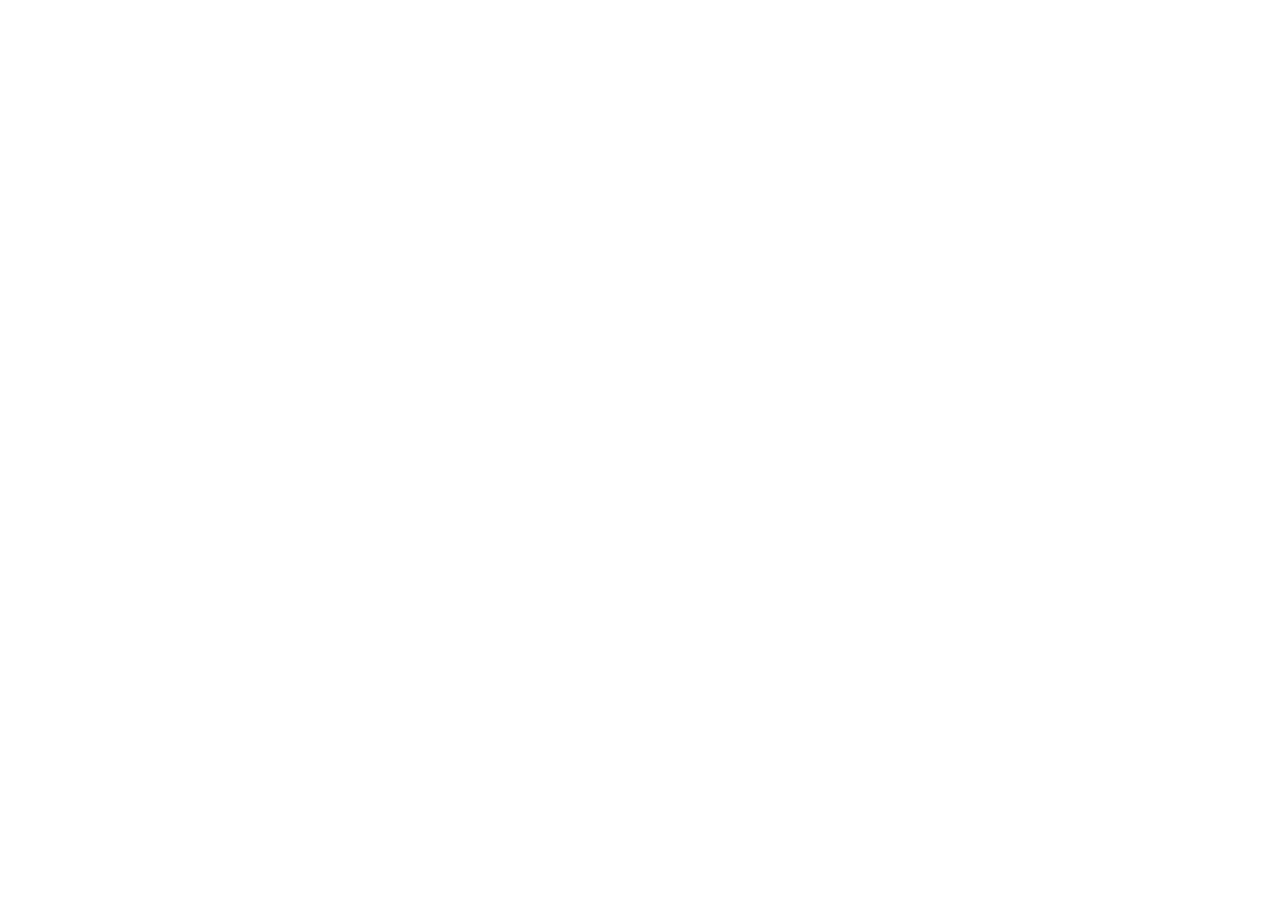
==== src/main/resources/templates/index.html @ d2cfea36 "헤더및 푸터 구성" ====
<!DOCTYPE html>
<html xmlns:th="http://www.thymeleaf.org">
<head>
<meta charset="UTF-8">
</head>
<body>
	<th:block th:replace="layout/header"></th:block>
	<div style="margin-top:625px;">
		<h1></h1>
	</div>
	<th:block th:replace="layout/footer"></th:block>
</body>
</html>
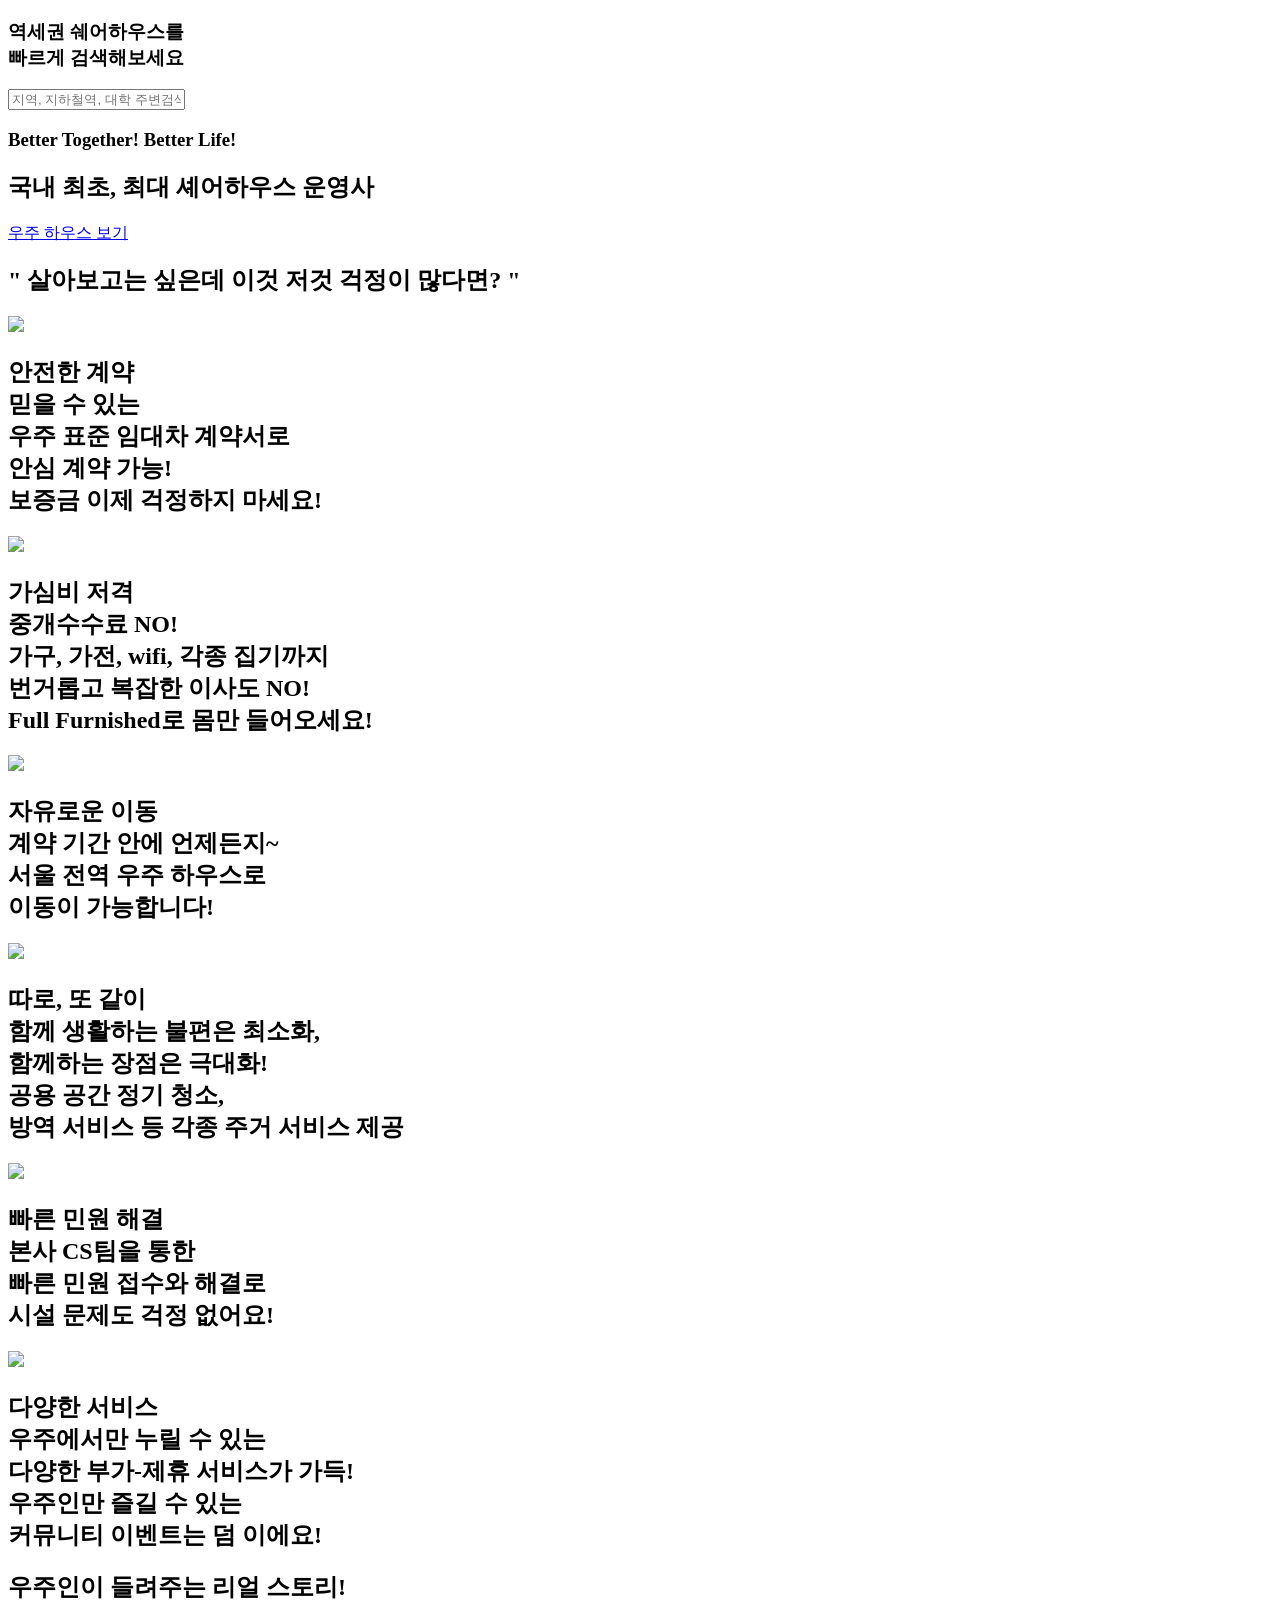
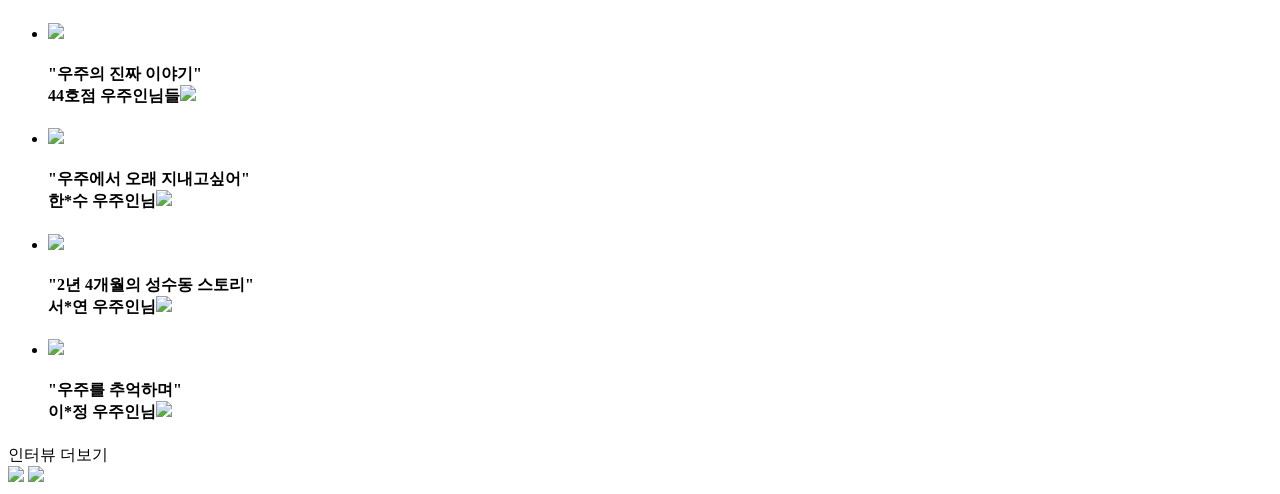
==== commit 3156d5ca: "메인페이지 및 방 내놓기 페이지 구성 완료" ====
--- a/src/main/resources/templates/index.html
+++ b/src/main/resources/templates/index.html
@@ -1,13 +1,142 @@
 <!DOCTYPE html>
 <html xmlns:th="http://www.thymeleaf.org">
 <head>
-<meta charset="UTF-8">
+	<meta charset="UTF-8">
 </head>
 <body>
-	<th:block th:replace="layout/header"></th:block>
-	<div style="margin-top:625px;">
-		<h1></h1>
-	</div>
-	<th:block th:replace="layout/footer"></th:block>
+<th:block th:replace="layout/header"></th:block>
+      <section>
+      <div class="mysh_main">
+        <div class="main_banner">
+          <div class="banner_content">
+            <h3>역세권 쉐어하우스를 <br> 빠르게 검색해보세요</h3>
+            <input type="text" placeholder="지역, 지하철역, 대학 주변검색">
+          </div>
+        </div>
+        <div class="search_banner_area">
+          <div class="search_banner">
+            <h3>Better Together! Better Life!</h3>
+            <h1>국내 최초, 최대 셰어하우스 운영사</h1>
+            <a href="#">우주 하우스 보기</a>
+          </div>
+        </div>
+        <div class="main_content1">
+          <h1>" 살아보고는 싶은데 이것 저것 걱정이 많다면? "</h1>
+          <div class="main_content1_list">
+            <div class="main_content1_list_item">
+              <img src="https://s3.ap-northeast-2.amazonaws.com/woozoo/layout_images/main_contents/1.png">
+              <h2>
+                <strong>안전한 계약</strong>
+                <br/>
+                믿을 수 있는
+                <br/>
+                우주 표준 임대차 계약서로
+                <br/>
+                안심 계약 가능!
+                <br/>
+                보증금 이제 걱정하지 마세요!
+              </h2>
+            </div>
+            <div class="main_content1_list_item">
+              <img src="https://s3.ap-northeast-2.amazonaws.com/woozoo/layout_images/main_contents/2.png">
+              <h2>
+                <strong>가심비 저격</strong>
+                <br/>
+                중개수수료 NO!
+                <br/>
+                가구, 가전, wifi, 각종 집기까지
+                <br/>
+                번거롭고 복잡한 이사도 NO!
+                <br/>
+                Full Furnished로 몸만 들어오세요!
+              </h2>
+            </div>
+            <div class="main_content1_list_item">
+              <img src="https://s3.ap-northeast-2.amazonaws.com/woozoo/layout_images/main_contents/3.png">
+              <h2>
+                <strong>자유로운 이동</strong>
+                <br/>
+                계약 기간 안에 언제든지~
+                <br/>
+                서울 전역 우주 하우스로
+                <br/>
+                이동이 가능합니다!
+              </h2>
+            </div>
+            <div class="main_content1_list_item">
+              <img src="https://s3.ap-northeast-2.amazonaws.com/woozoo/layout_images/main_contents/4.png">
+              <h2>
+                <strong>따로, 또 같이</strong>
+                <br/>
+                함께 생활하는 불편은 최소화,
+                <br/>
+                함께하는 장점은 극대화!
+                <br/>
+                공용 공간 정기 청소,
+                <br/>
+                방역 서비스 등 각종 주거 서비스 제공
+              </h2>
+            </div>
+            <div class="main_content1_list_item">
+              <img src="https://s3.ap-northeast-2.amazonaws.com/woozoo/layout_images/main_contents/5.png">
+              <h2>
+                <strong>빠른 민원 해결</strong>
+                <br/>
+                본사 CS팀을 통한
+                <br/>
+                빠른 민원 접수와 해결로
+                <br/>
+                시설 문제도 걱정 없어요!
+              </h2>
+            </div>
+            <div class="main_content1_list_item">
+              <img src="https://s3.ap-northeast-2.amazonaws.com/woozoo/layout_images/main_contents/6.png">
+              <h2>
+                <strong>다양한 서비스</strong>
+                <br/>
+                우주에서만 누릴 수 있는
+                <br/>
+                다양한 부가-제휴 서비스가 가득!
+                <br/>
+                우주인만 즐길 수 있는
+                <br/>
+                커뮤니티 이벤트는 덤 이에요!
+              </h2>
+            </div>
+          </div>
+        </div>
+        <div class="main_content2">
+          <h2>우주인이 들려주는 리얼 스토리!</h2>
+          <div class="main_content2_list">
+            <ul>
+              <li class="main_content2_list_item">
+                <a href="#"><img src="https://s3.ap-northeast-2.amazonaws.com/woozoo/layout_images/main_contents/blog4.png"></a>
+                <h4>"우주의 진짜 이야기"<br>44호점 우주인님들<img src="https://s3.ap-northeast-2.amazonaws.com/woozoo/layout_images/main_contents/plus.png"></h4>
+              </li>
+              <li class="main_content2_list_item">
+                <a href="#"><img src="https://s3.ap-northeast-2.amazonaws.com/woozoo/layout_images/main_contents/blog5.png"></a>
+                <h4>"우주에서 오래 지내고싶어"<br>한*수 우주인님<img src="https://s3.ap-northeast-2.amazonaws.com/woozoo/layout_images/main_contents/plus.png"></h4>
+              </li>
+              <li class="main_content2_list_item">
+                <a href="#"><img src="https://s3.ap-northeast-2.amazonaws.com/woozoo/layout_images/main_contents/blog6.png"></a>
+                <h4>"2년 4개월의 성수동 스토리"<br>서*연 우주인님<img src="https://s3.ap-northeast-2.amazonaws.com/woozoo/layout_images/main_contents/plus.png"></h4>
+              </li>
+              <li class="main_content2_list_item">
+                <a href="#"><img src="https://s3.ap-northeast-2.amazonaws.com/woozoo/layout_images/main_contents/blog1.gif"></a>
+                <h4>"우주를 추억하며"<br>이*정 우주인님<img src="https://s3.ap-northeast-2.amazonaws.com/woozoo/layout_images/main_contents/plus.png"></h4>
+              </li>
+            </ul>
+          </div>
+          <div class="main_content2_more">
+            <a>인터뷰 더보기</a>
+          </div>
+        </div>
+        <div class="main_content3">
+          <img src="https://s3.ap-northeast-2.amazonaws.com/woozoo/layout_images/main_contents/main-banner-1.png">
+          <img src="https://s3.ap-northeast-2.amazonaws.com/woozoo/layout_images/main_contents/cooper-banner.png">
+        </div>
+      </div>
+      </section>
+<th:block th:replace="layout/footer"></th:block>
 </body>
 </html>
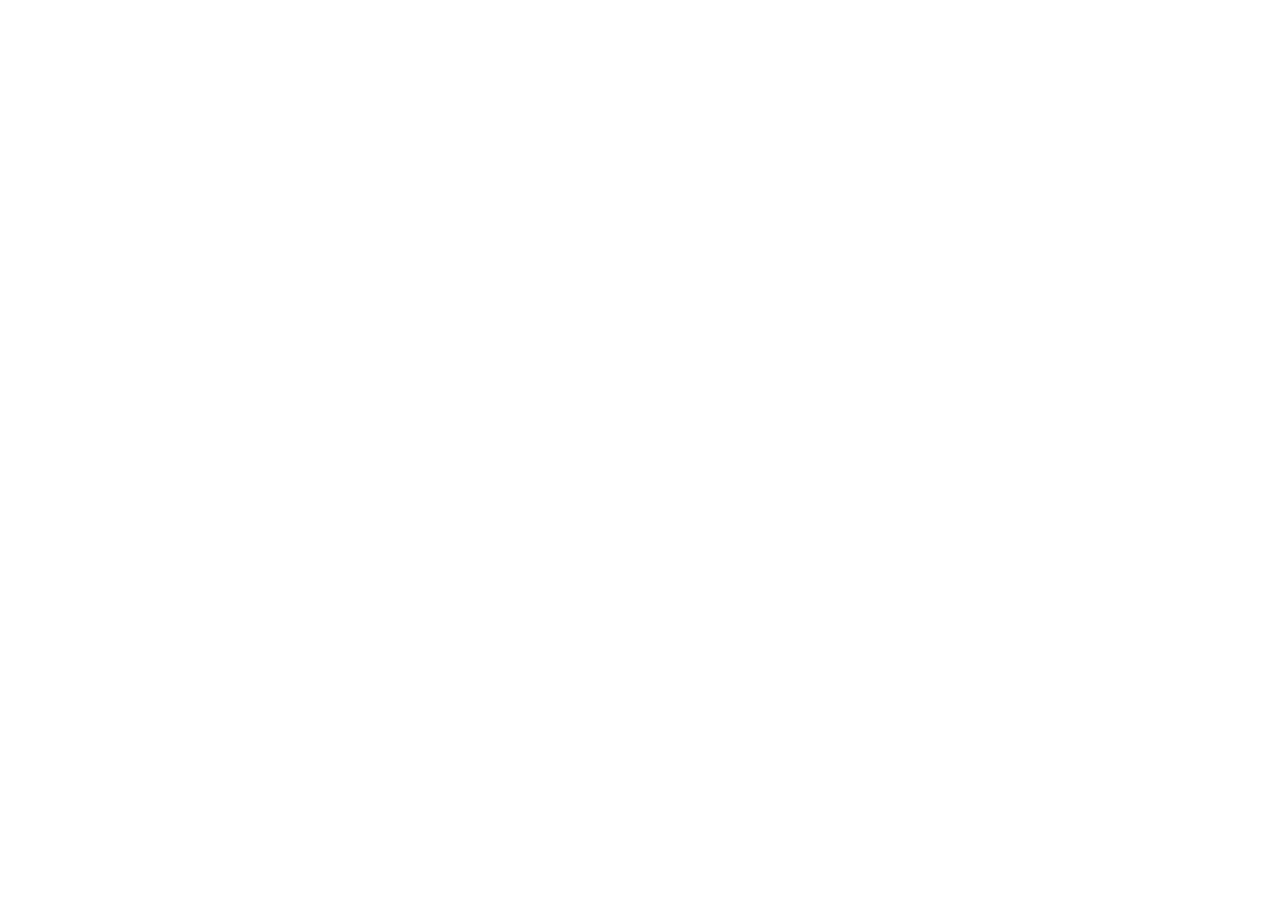
==== commit 86d4e2f3: "FAQ 및 서비스 페이지" ====
--- a/src/main/resources/templates/index.html
+++ b/src/main/resources/templates/index.html
@@ -1,142 +1,14 @@
+  
 <!DOCTYPE html>
 <html xmlns:th="http://www.thymeleaf.org">
 <head>
-	<meta charset="UTF-8">
+<meta charset="UTF-8">
 </head>
 <body>
-<th:block th:replace="layout/header"></th:block>
-      <section>
-      <div class="mysh_main">
-        <div class="main_banner">
-          <div class="banner_content">
-            <h3>역세권 쉐어하우스를 <br> 빠르게 검색해보세요</h3>
-            <input type="text" placeholder="지역, 지하철역, 대학 주변검색">
-          </div>
-        </div>
-        <div class="search_banner_area">
-          <div class="search_banner">
-            <h3>Better Together! Better Life!</h3>
-            <h1>국내 최초, 최대 셰어하우스 운영사</h1>
-            <a href="#">우주 하우스 보기</a>
-          </div>
-        </div>
-        <div class="main_content1">
-          <h1>" 살아보고는 싶은데 이것 저것 걱정이 많다면? "</h1>
-          <div class="main_content1_list">
-            <div class="main_content1_list_item">
-              <img src="https://s3.ap-northeast-2.amazonaws.com/woozoo/layout_images/main_contents/1.png">
-              <h2>
-                <strong>안전한 계약</strong>
-                <br/>
-                믿을 수 있는
-                <br/>
-                우주 표준 임대차 계약서로
-                <br/>
-                안심 계약 가능!
-                <br/>
-                보증금 이제 걱정하지 마세요!
-              </h2>
-            </div>
-            <div class="main_content1_list_item">
-              <img src="https://s3.ap-northeast-2.amazonaws.com/woozoo/layout_images/main_contents/2.png">
-              <h2>
-                <strong>가심비 저격</strong>
-                <br/>
-                중개수수료 NO!
-                <br/>
-                가구, 가전, wifi, 각종 집기까지
-                <br/>
-                번거롭고 복잡한 이사도 NO!
-                <br/>
-                Full Furnished로 몸만 들어오세요!
-              </h2>
-            </div>
-            <div class="main_content1_list_item">
-              <img src="https://s3.ap-northeast-2.amazonaws.com/woozoo/layout_images/main_contents/3.png">
-              <h2>
-                <strong>자유로운 이동</strong>
-                <br/>
-                계약 기간 안에 언제든지~
-                <br/>
-                서울 전역 우주 하우스로
-                <br/>
-                이동이 가능합니다!
-              </h2>
-            </div>
-            <div class="main_content1_list_item">
-              <img src="https://s3.ap-northeast-2.amazonaws.com/woozoo/layout_images/main_contents/4.png">
-              <h2>
-                <strong>따로, 또 같이</strong>
-                <br/>
-                함께 생활하는 불편은 최소화,
-                <br/>
-                함께하는 장점은 극대화!
-                <br/>
-                공용 공간 정기 청소,
-                <br/>
-                방역 서비스 등 각종 주거 서비스 제공
-              </h2>
-            </div>
-            <div class="main_content1_list_item">
-              <img src="https://s3.ap-northeast-2.amazonaws.com/woozoo/layout_images/main_contents/5.png">
-              <h2>
-                <strong>빠른 민원 해결</strong>
-                <br/>
-                본사 CS팀을 통한
-                <br/>
-                빠른 민원 접수와 해결로
-                <br/>
-                시설 문제도 걱정 없어요!
-              </h2>
-            </div>
-            <div class="main_content1_list_item">
-              <img src="https://s3.ap-northeast-2.amazonaws.com/woozoo/layout_images/main_contents/6.png">
-              <h2>
-                <strong>다양한 서비스</strong>
-                <br/>
-                우주에서만 누릴 수 있는
-                <br/>
-                다양한 부가-제휴 서비스가 가득!
-                <br/>
-                우주인만 즐길 수 있는
-                <br/>
-                커뮤니티 이벤트는 덤 이에요!
-              </h2>
-            </div>
-          </div>
-        </div>
-        <div class="main_content2">
-          <h2>우주인이 들려주는 리얼 스토리!</h2>
-          <div class="main_content2_list">
-            <ul>
-              <li class="main_content2_list_item">
-                <a href="#"><img src="https://s3.ap-northeast-2.amazonaws.com/woozoo/layout_images/main_contents/blog4.png"></a>
-                <h4>"우주의 진짜 이야기"<br>44호점 우주인님들<img src="https://s3.ap-northeast-2.amazonaws.com/woozoo/layout_images/main_contents/plus.png"></h4>
-              </li>
-              <li class="main_content2_list_item">
-                <a href="#"><img src="https://s3.ap-northeast-2.amazonaws.com/woozoo/layout_images/main_contents/blog5.png"></a>
-                <h4>"우주에서 오래 지내고싶어"<br>한*수 우주인님<img src="https://s3.ap-northeast-2.amazonaws.com/woozoo/layout_images/main_contents/plus.png"></h4>
-              </li>
-              <li class="main_content2_list_item">
-                <a href="#"><img src="https://s3.ap-northeast-2.amazonaws.com/woozoo/layout_images/main_contents/blog6.png"></a>
-                <h4>"2년 4개월의 성수동 스토리"<br>서*연 우주인님<img src="https://s3.ap-northeast-2.amazonaws.com/woozoo/layout_images/main_contents/plus.png"></h4>
-              </li>
-              <li class="main_content2_list_item">
-                <a href="#"><img src="https://s3.ap-northeast-2.amazonaws.com/woozoo/layout_images/main_contents/blog1.gif"></a>
-                <h4>"우주를 추억하며"<br>이*정 우주인님<img src="https://s3.ap-northeast-2.amazonaws.com/woozoo/layout_images/main_contents/plus.png"></h4>
-              </li>
-            </ul>
-          </div>
-          <div class="main_content2_more">
-            <a>인터뷰 더보기</a>
-          </div>
-        </div>
-        <div class="main_content3">
-          <img src="https://s3.ap-northeast-2.amazonaws.com/woozoo/layout_images/main_contents/main-banner-1.png">
-          <img src="https://s3.ap-northeast-2.amazonaws.com/woozoo/layout_images/main_contents/cooper-banner.png">
-        </div>
-      </div>
-      </section>
-<th:block th:replace="layout/footer"></th:block>
+	<th:block th:replace="layout/header"></th:block>
+	<div style="margin-top:625px;">
+		<h1></h1>
+	</div>
+	<th:block th:replace="layout/footer"></th:block>
 </body>
 </html>
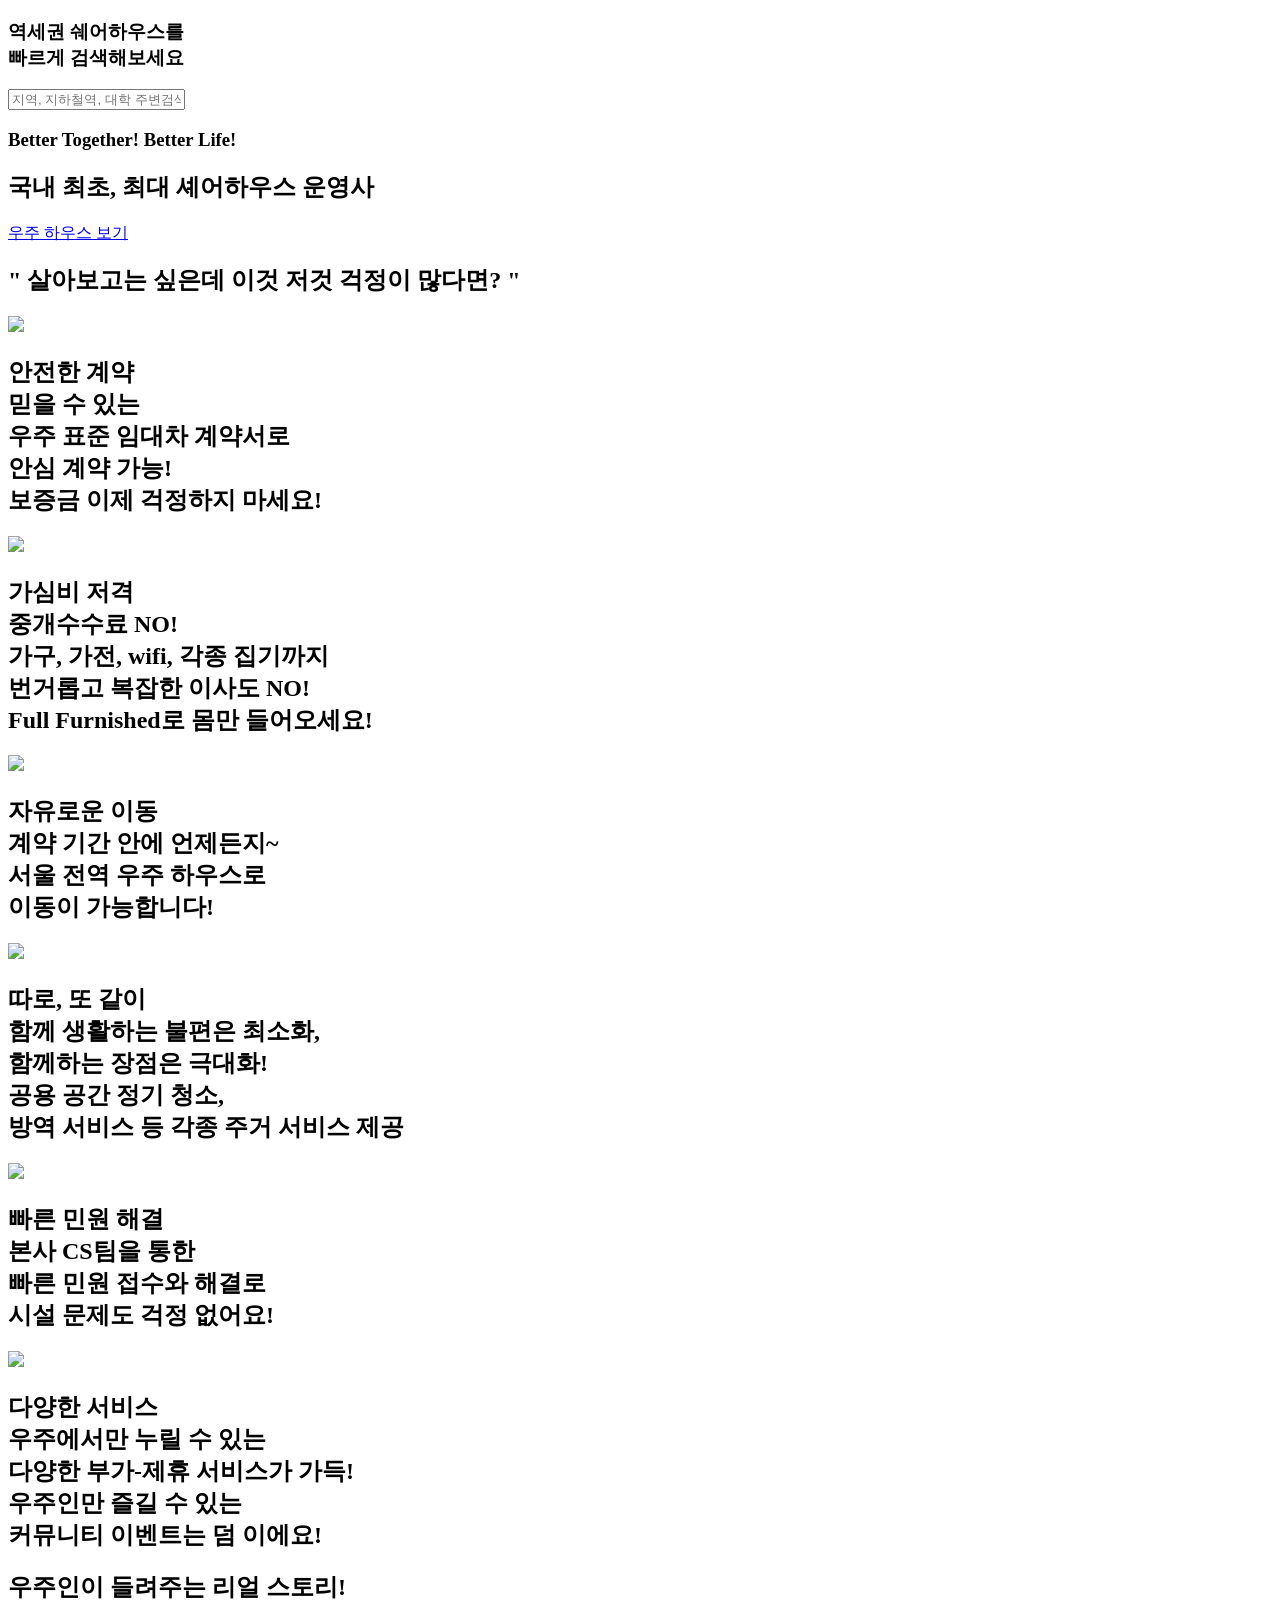
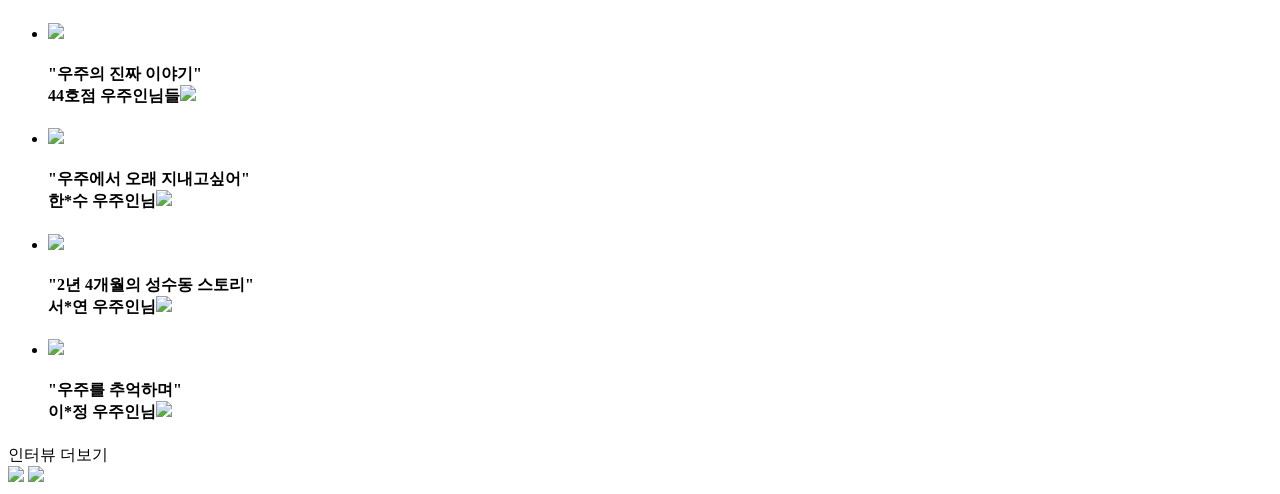
==== commit c07e1523: "FAQ 및 방내놓기항목의 서비스소개 페이지 구성완료, 이미지 오류 수정" ====
--- a/src/main/resources/templates/index.html
+++ b/src/main/resources/templates/index.html
@@ -1,14 +1,143 @@
-  
 <!DOCTYPE html>
 <html xmlns:th="http://www.thymeleaf.org">
 <head>
-<meta charset="UTF-8">
+	<meta charset="UTF-8">
+	<link rel="stylesheet" type="text/css" href="/css/mysh1.css">
 </head>
 <body>
-	<th:block th:replace="layout/header"></th:block>
-	<div style="margin-top:625px;">
-		<h1></h1>
-	</div>
-	<th:block th:replace="layout/footer"></th:block>
+<th:block th:replace="layout/header"></th:block>
+      <section>
+      <div class="mysh_main">
+        <div class="main_banner">
+          <div class="banner_content">
+            <h3>역세권 쉐어하우스를 <br> 빠르게 검색해보세요</h3>
+            <input type="text" placeholder="지역, 지하철역, 대학 주변검색">
+          </div>
+        </div>
+        <div class="search_banner_area">
+          <div class="search_banner">
+            <h3>Better Together! Better Life!</h3>
+            <h1>국내 최초, 최대 셰어하우스 운영사</h1>
+            <a href="#">우주 하우스 보기</a>
+          </div>
+        </div>
+        <div class="main_content1">
+          <h1>" 살아보고는 싶은데 이것 저것 걱정이 많다면? "</h1>
+          <div class="main_content1_list">
+            <div class="main_content1_list_item">
+              <img src="https://s3.ap-northeast-2.amazonaws.com/woozoo/layout_images/main_contents/1.png">
+              <h2>
+                <strong>안전한 계약</strong>
+                <br/>
+                믿을 수 있는
+                <br/>
+                우주 표준 임대차 계약서로
+                <br/>
+                안심 계약 가능!
+                <br/>
+                보증금 이제 걱정하지 마세요!
+              </h2>
+            </div>
+            <div class="main_content1_list_item">
+              <img src="https://s3.ap-northeast-2.amazonaws.com/woozoo/layout_images/main_contents/2.png">
+              <h2>
+                <strong>가심비 저격</strong>
+                <br/>
+                중개수수료 NO!
+                <br/>
+                가구, 가전, wifi, 각종 집기까지
+                <br/>
+                번거롭고 복잡한 이사도 NO!
+                <br/>
+                Full Furnished로 몸만 들어오세요!
+              </h2>
+            </div>
+            <div class="main_content1_list_item">
+              <img src="https://s3.ap-northeast-2.amazonaws.com/woozoo/layout_images/main_contents/3.png">
+              <h2>
+                <strong>자유로운 이동</strong>
+                <br/>
+                계약 기간 안에 언제든지~
+                <br/>
+                서울 전역 우주 하우스로
+                <br/>
+                이동이 가능합니다!
+              </h2>
+            </div>
+            <div class="main_content1_list_item">
+              <img src="https://s3.ap-northeast-2.amazonaws.com/woozoo/layout_images/main_contents/4.png">
+              <h2>
+                <strong>따로, 또 같이</strong>
+                <br/>
+                함께 생활하는 불편은 최소화,
+                <br/>
+                함께하는 장점은 극대화!
+                <br/>
+                공용 공간 정기 청소,
+                <br/>
+                방역 서비스 등 각종 주거 서비스 제공
+              </h2>
+            </div>
+            <div class="main_content1_list_item">
+              <img src="https://s3.ap-northeast-2.amazonaws.com/woozoo/layout_images/main_contents/5.png">
+              <h2>
+                <strong>빠른 민원 해결</strong>
+                <br/>
+                본사 CS팀을 통한
+                <br/>
+                빠른 민원 접수와 해결로
+                <br/>
+                시설 문제도 걱정 없어요!
+              </h2>
+            </div>
+            <div class="main_content1_list_item">
+              <img src="https://s3.ap-northeast-2.amazonaws.com/woozoo/layout_images/main_contents/6.png">
+              <h2>
+                <strong>다양한 서비스</strong>
+                <br/>
+                우주에서만 누릴 수 있는
+                <br/>
+                다양한 부가-제휴 서비스가 가득!
+                <br/>
+                우주인만 즐길 수 있는
+                <br/>
+                커뮤니티 이벤트는 덤 이에요!
+              </h2>
+            </div>
+          </div>
+        </div>
+        <div class="main_content2">
+          <h2>우주인이 들려주는 리얼 스토리!</h2>
+          <div class="main_content2_list">
+            <ul>
+              <li class="main_content2_list_item">
+                <a href="#"><img src="https://s3.ap-northeast-2.amazonaws.com/woozoo/layout_images/main_contents/blog4.png"></a>
+                <h4>"우주의 진짜 이야기"<br>44호점 우주인님들<img src="https://s3.ap-northeast-2.amazonaws.com/woozoo/layout_images/main_contents/plus.png"></h4>
+              </li>
+              <li class="main_content2_list_item">
+                <a href="#"><img src="https://s3.ap-northeast-2.amazonaws.com/woozoo/layout_images/main_contents/blog5.png"></a>
+                <h4>"우주에서 오래 지내고싶어"<br>한*수 우주인님<img src="https://s3.ap-northeast-2.amazonaws.com/woozoo/layout_images/main_contents/plus.png"></h4>
+              </li>
+              <li class="main_content2_list_item">
+                <a href="#"><img src="https://s3.ap-northeast-2.amazonaws.com/woozoo/layout_images/main_contents/blog6.png"></a>
+                <h4>"2년 4개월의 성수동 스토리"<br>서*연 우주인님<img src="https://s3.ap-northeast-2.amazonaws.com/woozoo/layout_images/main_contents/plus.png"></h4>
+              </li>
+              <li class="main_content2_list_item">
+                <a href="#"><img src="https://s3.ap-northeast-2.amazonaws.com/woozoo/layout_images/main_contents/blog1.gif"></a>
+                <h4>"우주를 추억하며"<br>이*정 우주인님<img src="https://s3.ap-northeast-2.amazonaws.com/woozoo/layout_images/main_contents/plus.png"></h4>
+              </li>
+            </ul>
+          </div>
+          <div class="main_content2_more">
+            <a>인터뷰 더보기</a>
+          </div>
+        </div>
+        <div class="main_content3">
+          <img src="https://s3.ap-northeast-2.amazonaws.com/woozoo/layout_images/main_contents/main-banner-1.png">
+          <img src="https://s3.ap-northeast-2.amazonaws.com/woozoo/layout_images/main_contents/cooper-banner.png">
+        </div>
+      </div>
+      </section>
+<th:block th:replace="layout/footer"></th:block>
 </body>
 </html>
